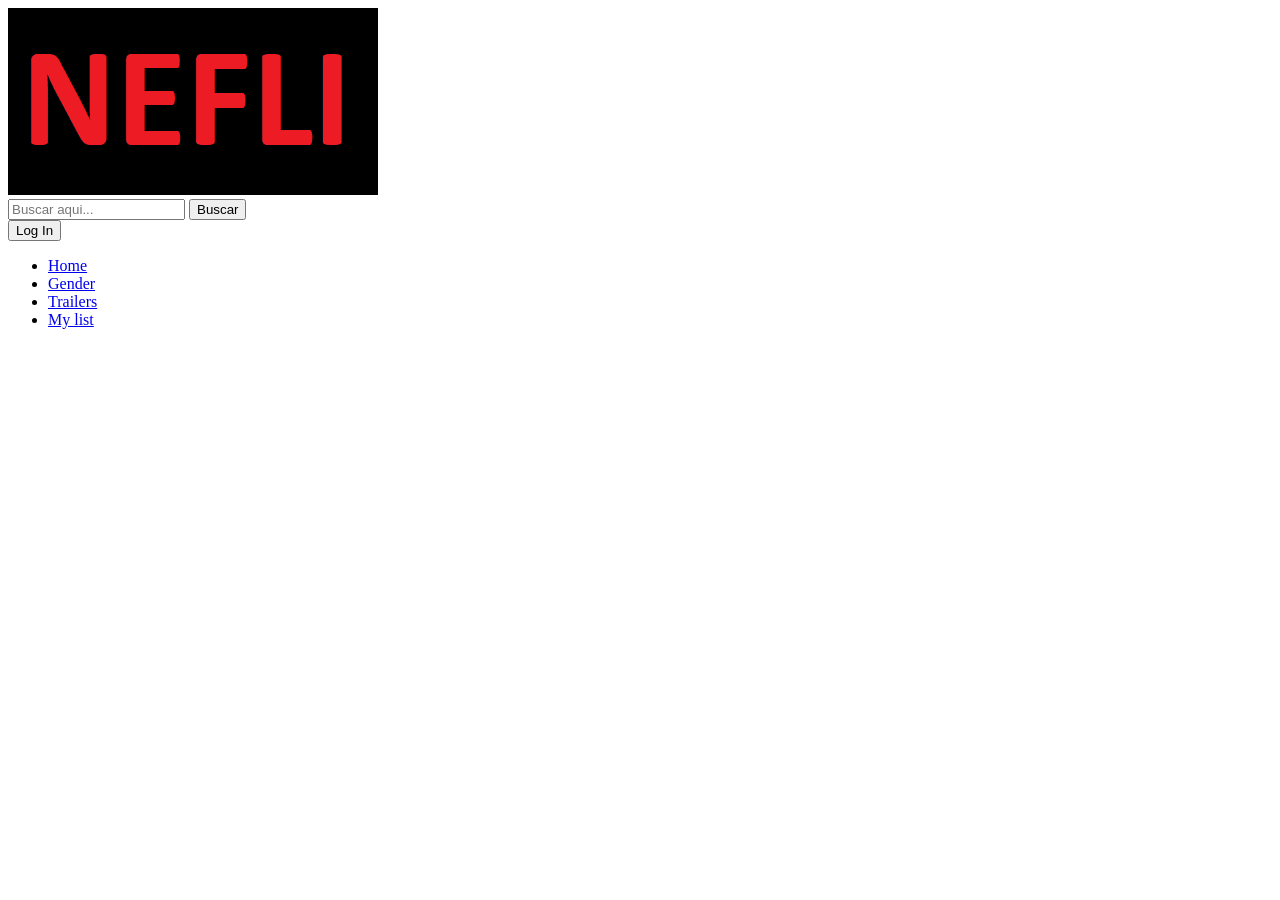
==== busqueda.html @ 9e74bc47 "h" ====
<!DOCTYPE html>
<html lang="en" dir="ltr">
  <head>
      <meta charset="utf-8">
      <meta name="viewport" content="width=device-width, initial-scale=1.0">
      <title>Search</title>
      <link rel="stylesheet" href="css/busqueda.css">
  </head>
  <body>
      <div class="access-allowed">
          <header>
              <nav>
                <div class="left">
                  <img src="NEFLI.LOGO.png" alt="" class="nefli" >
                  <form class="buscador" action="busqueda.html" method="get">
                    <input type="search" name="search" class="buscar" placeholder="Buscar aqui..." value="">
                    <button type="submit" class="buscar" >Buscar</button>
                  </form>
                </div>
                <div class="">
                  <button type="button" class="logIn" name="button">Log In</button>
                  <ul class="ul-menu">
                    <li class="li-menu"><a class="color-black" href="index.html">Home</a></li>
                    <li class="li-menu"><a class="color-black" href="Genders.html">Gender</a></li>
                    <li class="li-menu"><a class="color-black" href="Trailers.html">Trailers</a></li>
                    <li class="li-menu"><a class="color-black" href="MyList.html">My list</a></li>
                  </ul>
                </div>
              </nav>
          </header>
      <section>
          <ul>
          </ul>
      </section>
  
  </body>
</html>
<script type="text/javascript" src="js/busqueda.js"></script>
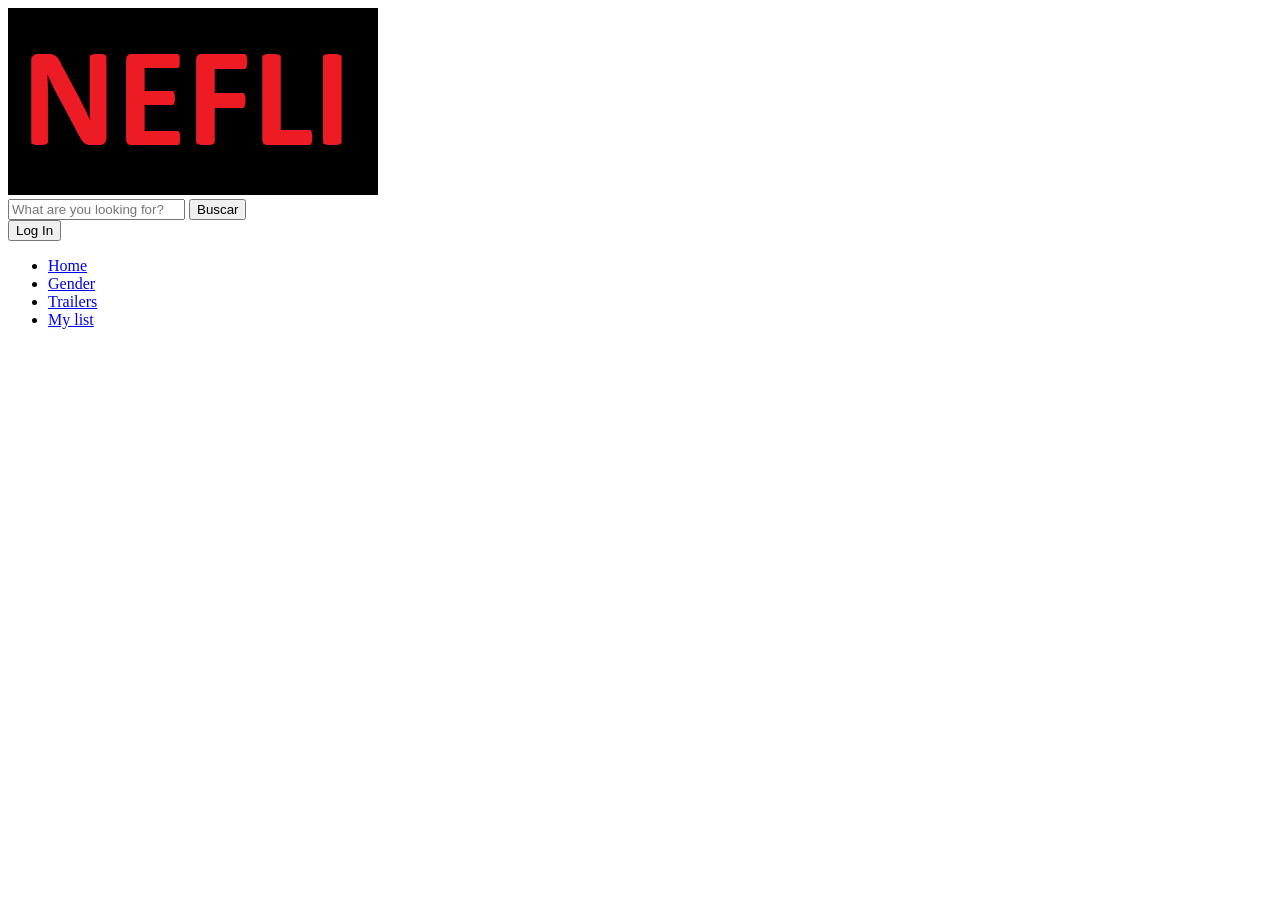
==== commit 4bed8ea6: "h" ====
--- a/busqueda.html
+++ b/busqueda.html
@@ -13,7 +13,7 @@
                 <div class="left">
                   <img src="NEFLI.LOGO.png" alt="" class="nefli" >
                   <form class="buscador" action="busqueda.html" method="get">
-                    <input type="search" name="search" class="buscar" placeholder="Buscar aqui..." value="">
+                    <input type="search" name="search" class="buscar" placeholder="What are you looking for?" value="">
                     <button type="submit" class="buscar" >Buscar</button>
                   </form>
                 </div>
@@ -32,7 +32,7 @@
           <ul>
           </ul>
       </section>
-  
+
   </body>
 </html>
 <script type="text/javascript" src="js/busqueda.js"></script>
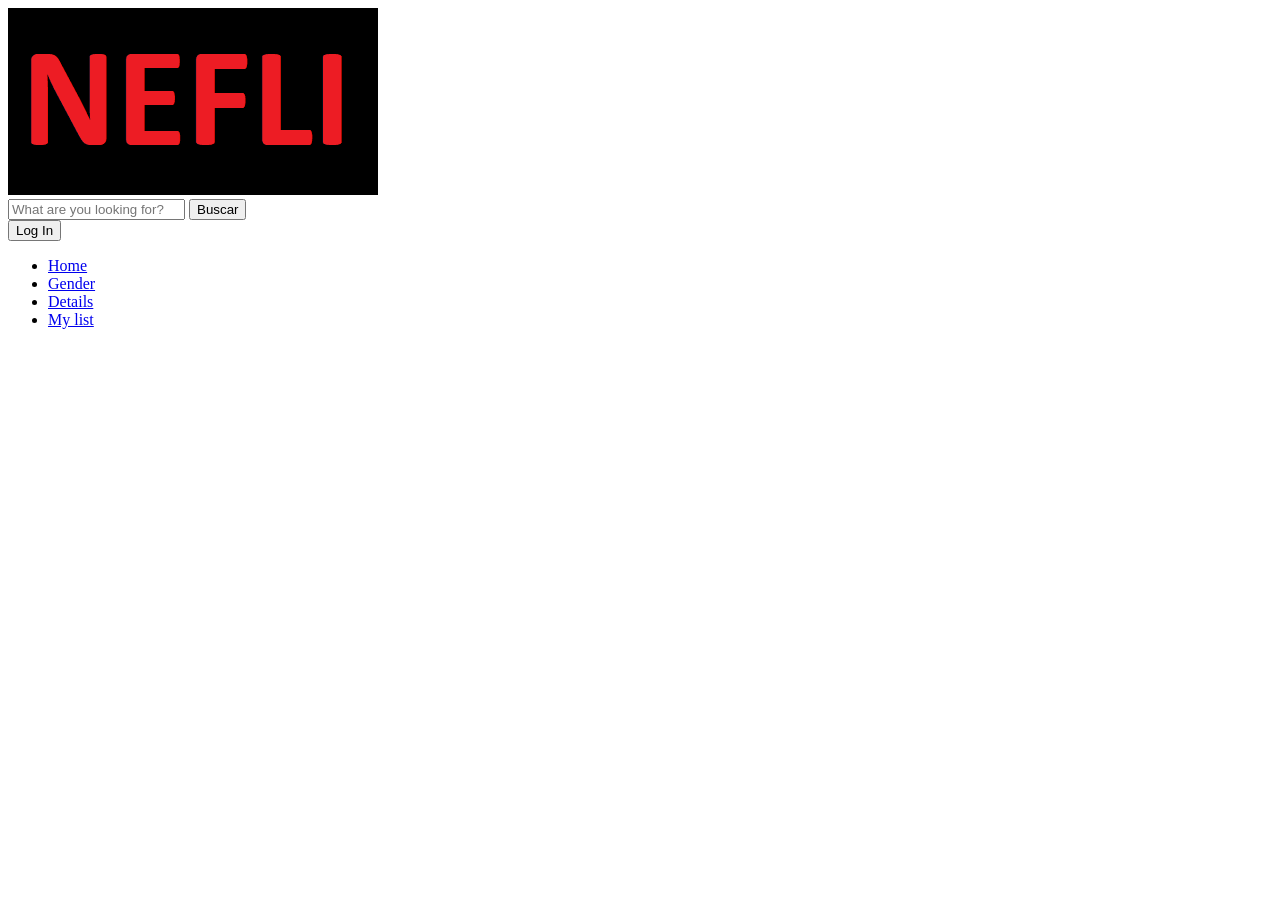
==== commit 5d82ff1b: "h" ====
--- a/busqueda.html
+++ b/busqueda.html
@@ -22,7 +22,7 @@
                   <ul class="ul-menu">
                     <li class="li-menu"><a class="color-black" href="index.html">Home</a></li>
                     <li class="li-menu"><a class="color-black" href="Genders.html">Gender</a></li>
-                    <li class="li-menu"><a class="color-black" href="Trailers.html">Trailers</a></li>
+                    <li class="li-menu"><a class="color-black" href="Trailers.html">Details</a></li>
                     <li class="li-menu"><a class="color-black" href="MyList.html">My list</a></li>
                   </ul>
                 </div>
@@ -35,4 +35,4 @@
 
   </body>
 </html>
-<script type="text/javascript" src="js/busqueda.js"></script>
+<script type="text/javascript" src="gender12.js"></script>
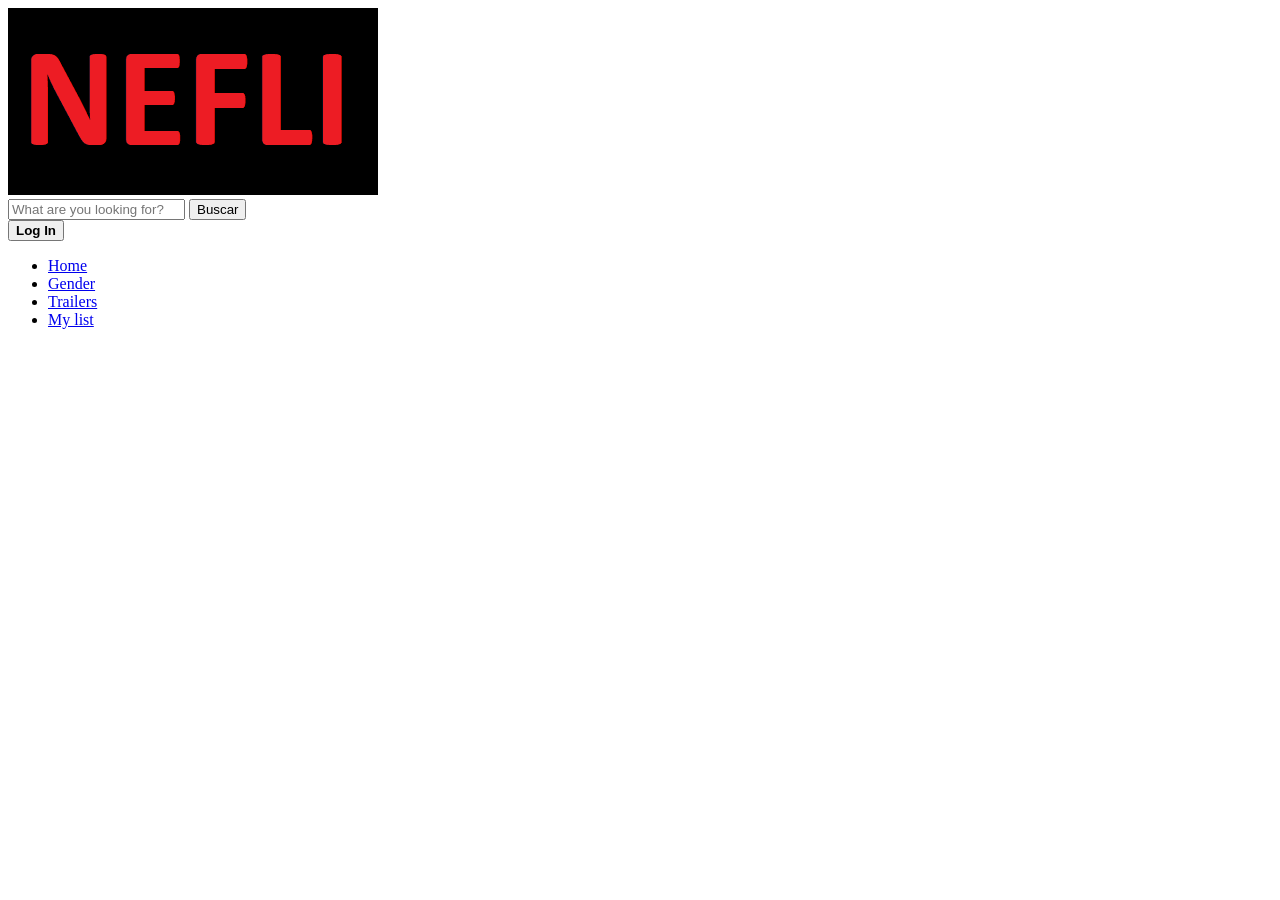
==== commit 28dc8b79: "a" ====
--- a/busqueda.html
+++ b/busqueda.html
@@ -11,18 +11,18 @@
           <header>
               <nav>
                 <div class="left">
-                  <img src="NEFLI.LOGO.png" alt="" class="nefli" >
+                  <a href="index.html"><img src="NEFLI.LOGO.png" alt="" class="nefli" ></a>
                   <form class="buscador" action="busqueda.html" method="get">
                     <input type="search" name="search" class="buscar" placeholder="What are you looking for?" value="">
                     <button type="submit" class="buscar" >Buscar</button>
                   </form>
                 </div>
                 <div class="">
-                  <button type="button" class="logIn" name="button">Log In</button>
+                  <a href="login.html"><button type="button" class="logIn" name="button"><b>Log In</b></button></a>
                   <ul class="ul-menu">
                     <li class="li-menu"><a class="color-black" href="index.html">Home</a></li>
                     <li class="li-menu"><a class="color-black" href="Genders.html">Gender</a></li>
-                    <li class="li-menu"><a class="color-black" href="Trailers.html">Details</a></li>
+                    <li class="li-menu"><a class="color-black" href="Trailers.html">Trailers</a></li>
                     <li class="li-menu"><a class="color-black" href="MyList.html">My list</a></li>
                   </ul>
                 </div>
@@ -35,4 +35,4 @@
 
   </body>
 </html>
-<script type="text/javascript" src="gender12.js"></script>
+<script type="text/javascript" src="js/busqueda.js"></script>
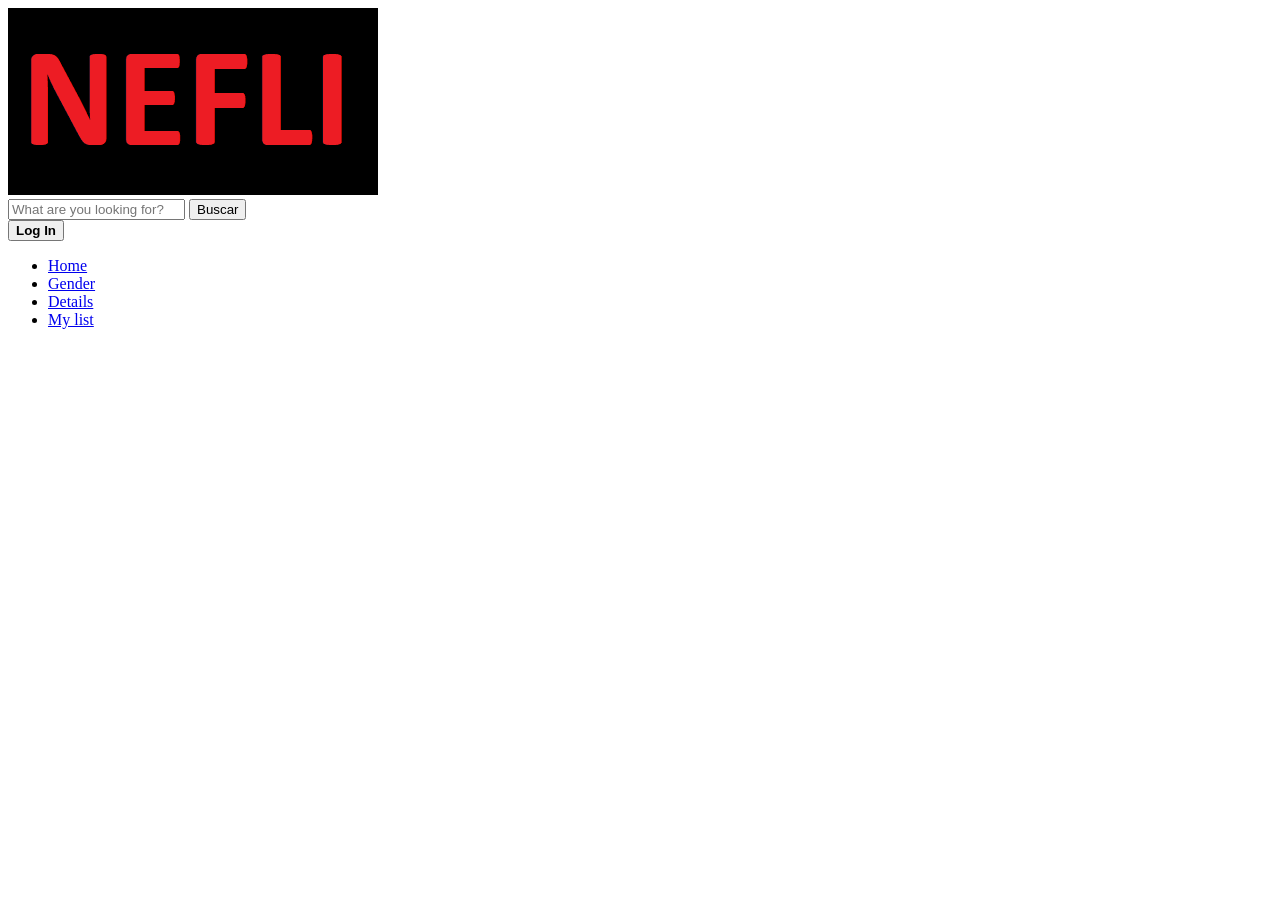
==== commit 450f0ce1: "Merge remote-tracking branch 'origin/master'" ====
--- a/busqueda.html
+++ b/busqueda.html
@@ -22,7 +22,7 @@
                   <ul class="ul-menu">
                     <li class="li-menu"><a class="color-black" href="index.html">Home</a></li>
                     <li class="li-menu"><a class="color-black" href="Genders.html">Gender</a></li>
-                    <li class="li-menu"><a class="color-black" href="Trailers.html">Trailers</a></li>
+                    <li class="li-menu"><a class="color-black" href="Trailers.html">Details</a></li>
                     <li class="li-menu"><a class="color-black" href="MyList.html">My list</a></li>
                   </ul>
                 </div>
@@ -35,4 +35,4 @@
 
   </body>
 </html>
-<script type="text/javascript" src="js/busqueda.js"></script>
+<script type="text/javascript" src="gender12.js"></script>
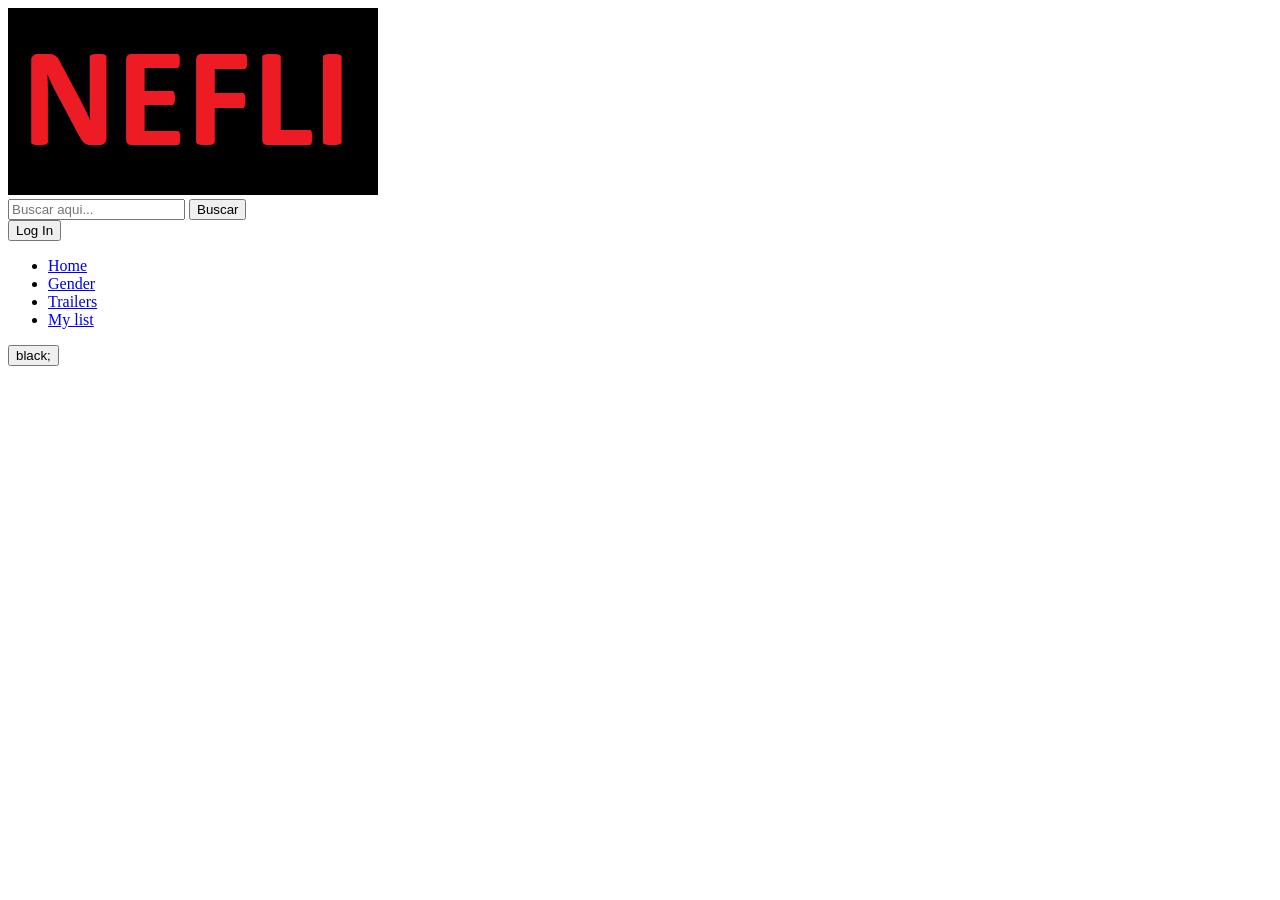
==== commit 8174d3b9: "hh" ====
--- a/busqueda.html
+++ b/busqueda.html
@@ -11,18 +11,18 @@
           <header>
               <nav>
                 <div class="left">
-                  <a href="index.html"><img src="NEFLI.LOGO.png" alt="" class="nefli" ></a>
+                  <img src="NEFLI.LOGO.png" alt="" class="nefli" >
                   <form class="buscador" action="busqueda.html" method="get">
-                    <input type="search" name="search" class="buscar" placeholder="What are you looking for?" value="">
+                    <input type="search" name="search" class="buscar" placeholder="Buscar aqui..." value="">
                     <button type="submit" class="buscar" >Buscar</button>
                   </form>
                 </div>
                 <div class="">
-                  <a href="login.html"><button type="button" class="logIn" name="button"><b>Log In</b></button></a>
+                  <button type="button" class="logIn" name="button">Log In</button>
                   <ul class="ul-menu">
                     <li class="li-menu"><a class="color-black" href="index.html">Home</a></li>
                     <li class="li-menu"><a class="color-black" href="Genders.html">Gender</a></li>
-                    <li class="li-menu"><a class="color-black" href="Trailers.html">Details</a></li>
+                    <li class="li-menu"><a class="color-black" href="Trailers.html">Trailers</a></li>
                     <li class="li-menu"><a class="color-black" href="MyList.html">My list</a></li>
                   </ul>
                 </div>
@@ -32,7 +32,7 @@
           <ul>
           </ul>
       </section>
-
+      <button onclick='agregarFavoritos("+id+")' class='estrellita'> black; </button>
   </body>
 </html>
-<script type="text/javascript" src="gender12.js"></script>
+<script type="text/javascript" src="js/busqueda.js"></script>
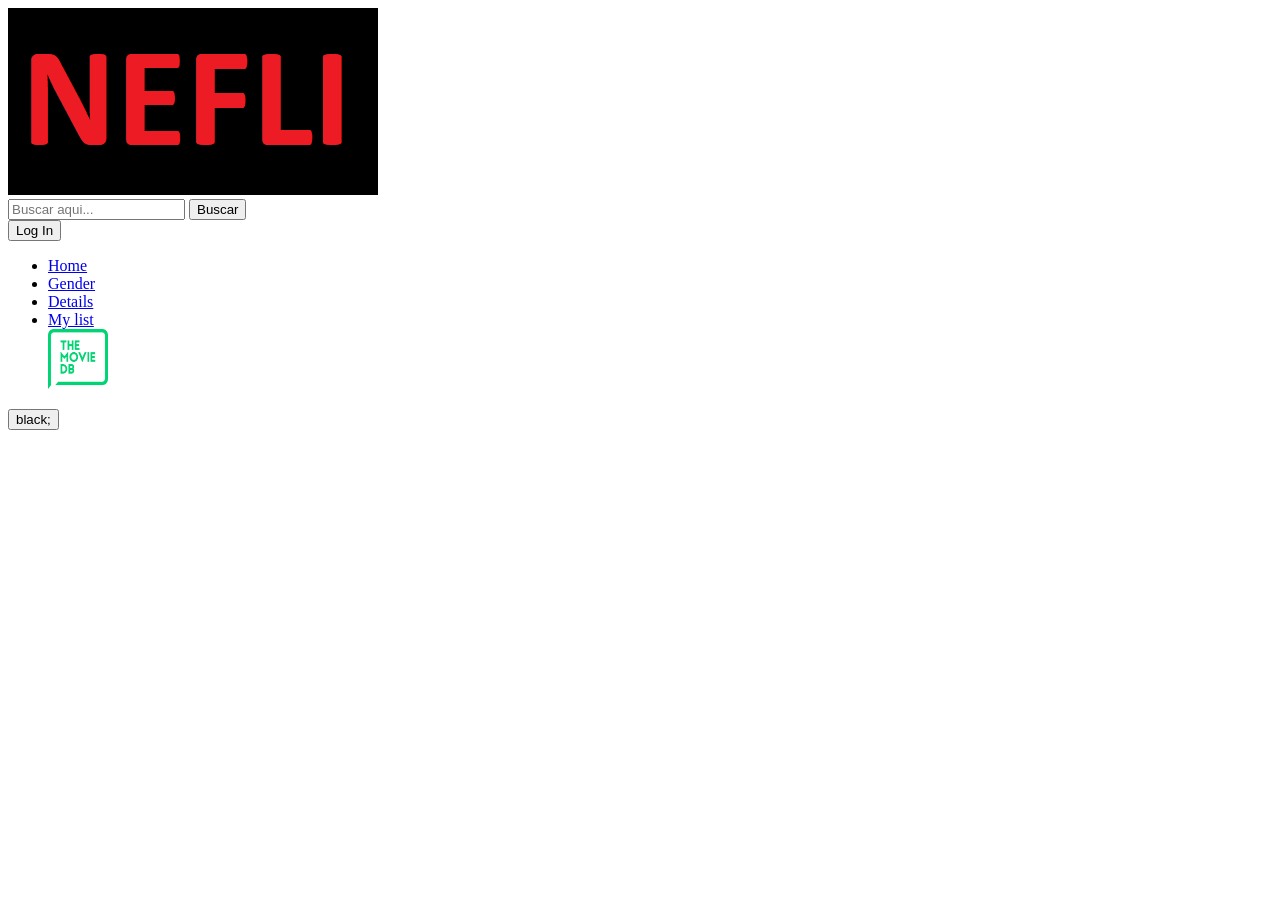
==== commit 2d3028dc: "fgfsfs" ====
--- a/busqueda.html
+++ b/busqueda.html
@@ -22,8 +22,9 @@
                   <ul class="ul-menu">
                     <li class="li-menu"><a class="color-black" href="index.html">Home</a></li>
                     <li class="li-menu"><a class="color-black" href="Genders.html">Gender</a></li>
-                    <li class="li-menu"><a class="color-black" href="Trailers.html">Trailers</a></li>
+                    <li class="li-menu"><a class="color-black" href="Trailers.html">Details</a></li>
                     <li class="li-menu"><a class="color-black" href="MyList.html">My list</a></li>
+                    <img src="descarga.png" height="60px" width="60px" class="descarga" alt="">
                   </ul>
                 </div>
               </nav>
